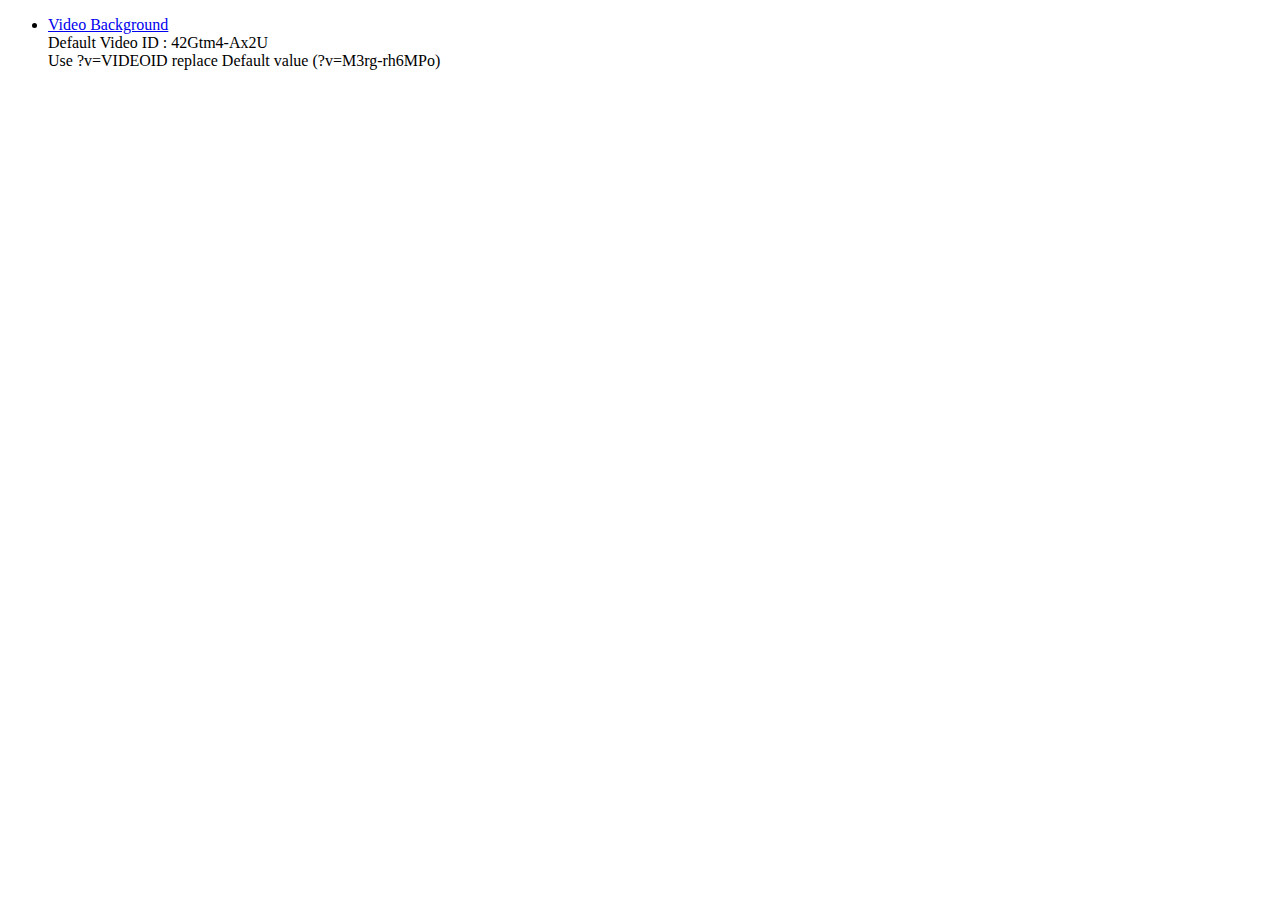
==== index.html @ 33de6ca0 "add index" ====
<!DOCTYPE html>
<html>
<head>
	<title>Index</title>
	<link rel="stylesheet" type="text/css" href="https://necolas.github.io/normalize.css/3.0.3/normalize.css">
</head>
<body><ul>
	<li>
		<a href="video-bg.html" target="_blank">Video Background</a><br>
		Default Video ID : 42Gtm4-Ax2U<br>
		Use ?v=VIDEOID replace Default value (?v=M3rg-rh6MPo)
	</li>
</ul></body>
</html>
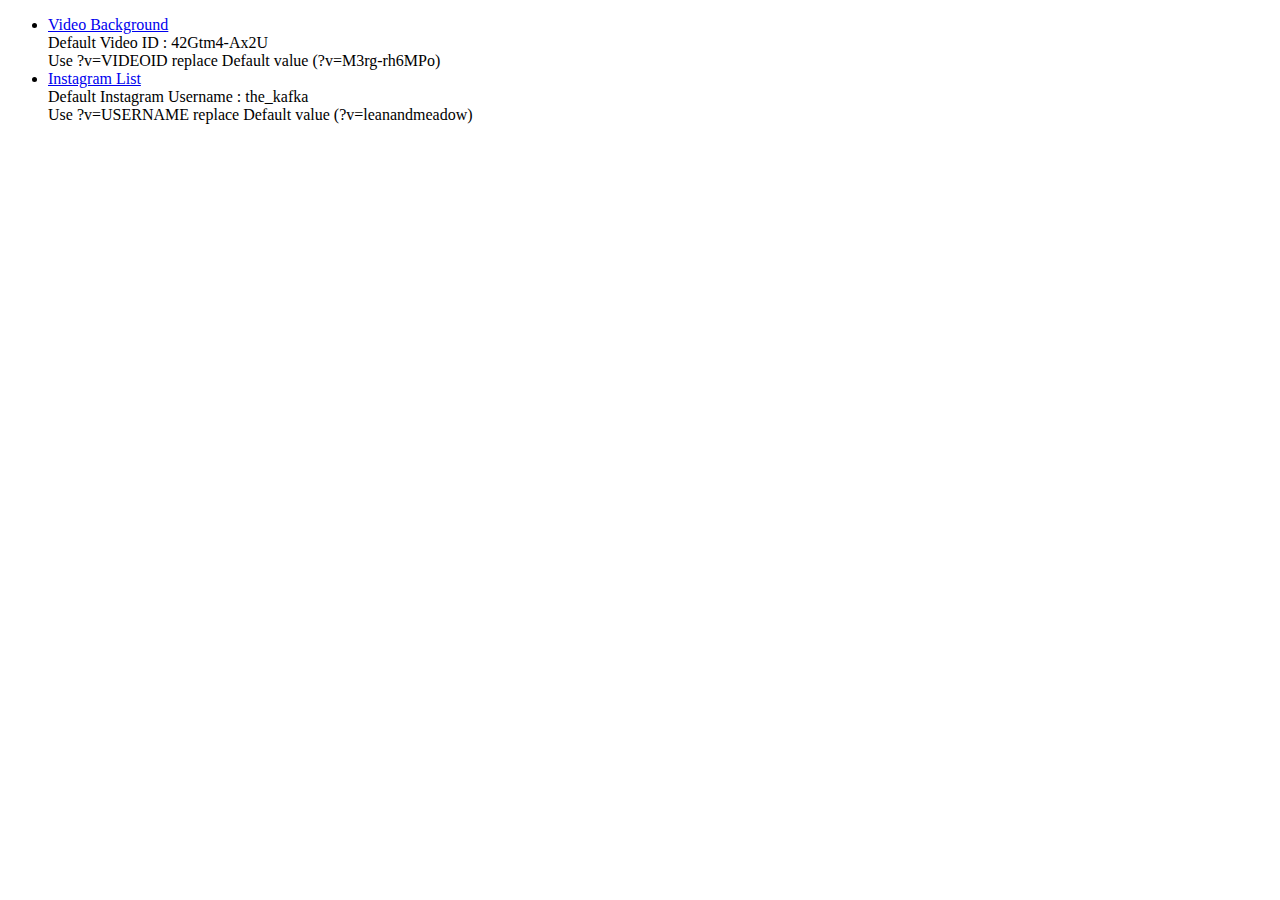
==== commit ae736b6a: "add ig list" ====
--- a/index.html
+++ b/index.html
@@ -10,5 +10,10 @@
 		Default Video ID : 42Gtm4-Ax2U<br>
 		Use ?v=VIDEOID replace Default value (?v=M3rg-rh6MPo)
 	</li>
+	<li>
+		<a href="instagram-bg.html" target="_blank">Instagram List</a><br>
+		Default Instagram Username : the_kafka<br>
+		Use ?v=USERNAME replace Default value (?v=leanandmeadow)
+	</li>
 </ul></body>
 </html>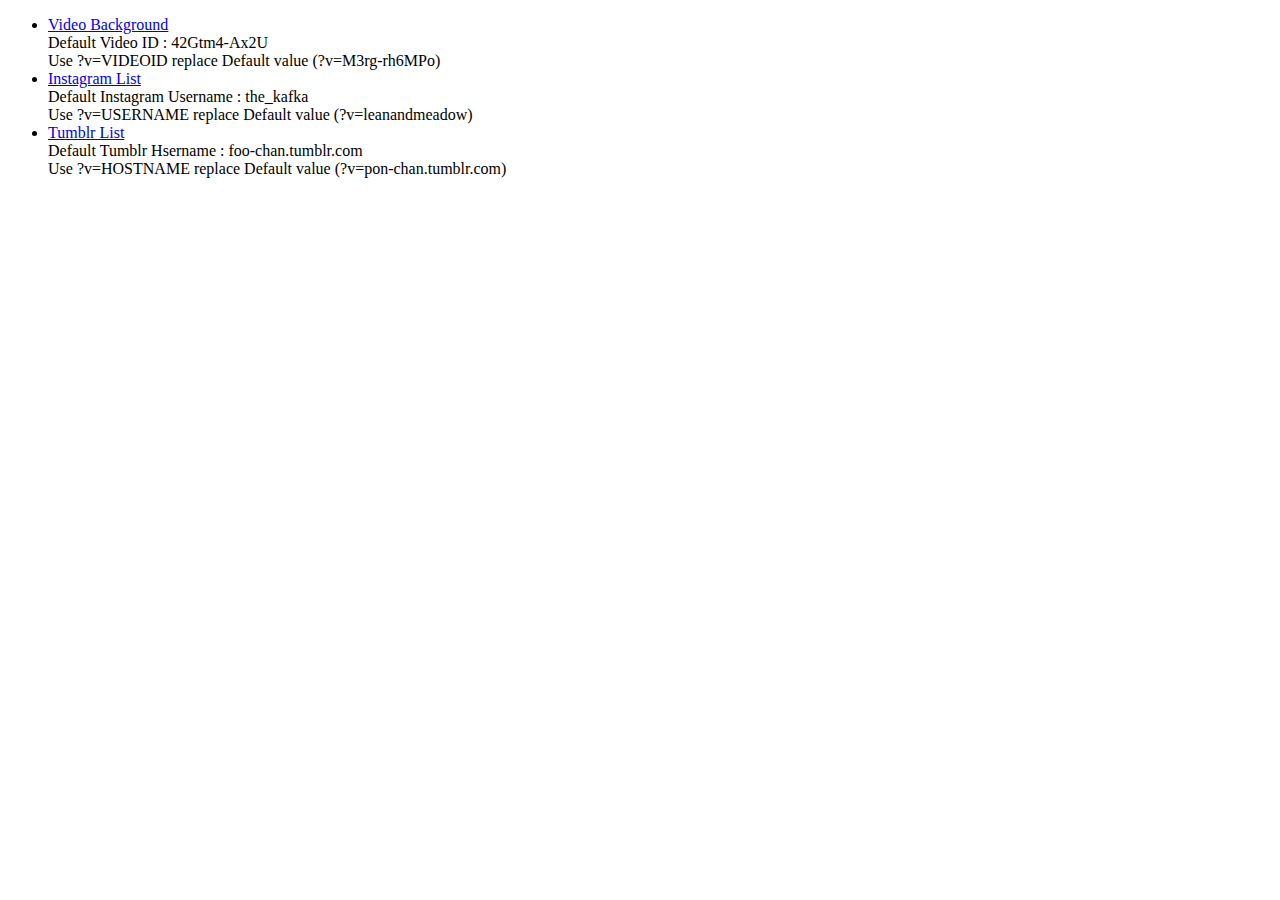
==== commit 6a22ed96: "update index" ====
--- a/index.html
+++ b/index.html
@@ -15,5 +15,10 @@
 		Default Instagram Username : the_kafka<br>
 		Use ?v=USERNAME replace Default value (?v=leanandmeadow)
 	</li>
+	<li>
+		<a href="tumblr-bg.html" target="_blank">Tumblr List</a><br>
+		Default Tumblr Hsername : foo-chan.tumblr.com<br>
+		Use ?v=HOSTNAME replace Default value (?v=pon-chan.tumblr.com)
+	</li>
 </ul></body>
 </html>